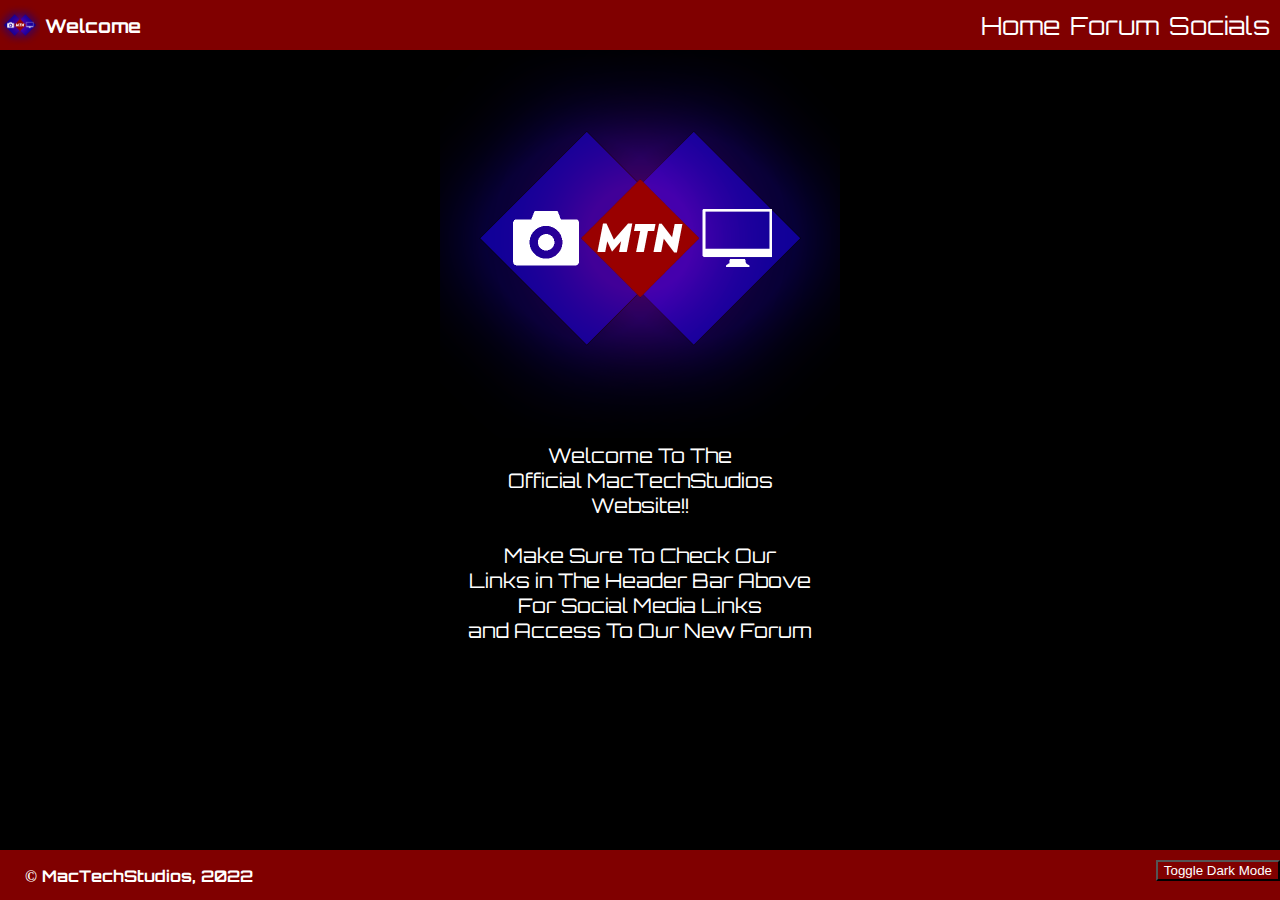
==== index.html @ 307e8ffd "Website Data" ====
<!DOCTYPE html>
<html lang = 'en'>
    <head>
        <title>The Nexus</title>
        <link rel="icon" type="image/png" href="/Images/PNG/android-chrome-512x512.png"/>
        <link rel="stylesheet" href="css/style.css" >
        <link rel="stylesheet" href="https://cdnjs.cloudflare.com/ajax/libs/font-awesome/4.7.0/css/font-awesome.min.css">
        <meta name="viewport" content="width=device-width, initial-scale=1.0">
        <script type= "text/javascript">
        
            function myFunction() {
                var element = document.body;
                element.classList.toggle("dark-mode");
            }

        </script>
    </head>
    
    <header class="fixed-header">
        <img src="images/2022 MTN New Logo Transparent.png" width="40px" style="float: left; margin-top: -5px;"><h3 style="margin-left: 20px;">Welcome</h3>
        <div class="topnav" id="myTopnav">
        <a href="https://linktr.ee/mactechnexus" style="float: right; margin-right: 10px">Socials</a>
        <a href="https://mactechstudios.org/forum" style="float: right; margin-right: 10px">Forum</a>
        <a href="https://mactechstudios.org/" class="active" style="float: right; margin-right: 10px">Home</a>
        <a href="javascript:void(0);" class="icon" onclick="menuFunction()">
            <i class="fa fa-bars"></i>
        </a>
        </div>
    </header>
    <body class = "dark-mode">
        <div class="row">
            <div class="column1">
                <img src="/images/2022 MTN New Logo Transparent.png" style="width: 50%">
            </div>
            <div class="column2">
                Welcome To The <br> Official MacTechStudios <br> Website!!<br> <br>  <!--Line1-->
                Make Sure To Check Our <br> Links in The Header Bar Above <br> For Social Media Links <br> and Access To Our New Forum<!--Line2-->
            </div>
        </div>
        <footer class="fixed-footer">
            <h4>&copy; MacTechStudios, 2022</h4><button onclick="myFunction()" class="right">Toggle Dark Mode</button>
        </footer>
    </body>
</html>
---- css/style.css ----
@import url('https://fonts.googleapis.com/css2?family=Orbitron&display=swap');
@media screen and (max-width: 500px) {
    .column {
      width: 100%;
    }
  }

body {
    background-color: #ffffff;
    text-align: center;
    color: red;
}

a {
    font-family: 'Orbitron';
    text-decoration: none;
    color: white;
    font-size: 25px;
}

h2 {
    font-size: 30px;
    background-color: rgba(#0000FF);
    opacity: 100%;
}
body {
    padding-top: 30px;
    padding-bottom: 30px;
}

.fixed-header, .fixed-footer{
    width: 100%;
    height: 30px;
    position: fixed;        
    background: maroon;
    padding: 10px 0;
    color: #fff;
}
.fixed-header{
    top: 0;
    left: 0;
}

.fixed-footer {
    bottom: 0;
    left: 0;
}

header > h3 {
    transform: translate(25px, -15px);
    padding-bottom: 0px;
    position: absolute;
    font-family: 'Orbitron', serif;
}

body > div {
    color: white;
    font-family: 'Orbitron';
    font-size: 20px;
}

footer > h4 {
    transform: translate(25px, -15px);
    padding-bottom: 0px;
    position: absolute;
    font-family: 'Orbitron', serif;
}

p {
    font-size: 25px;
}

.dark-mode {
    background-color: black;
    color: maroon;
  }

  footer > button > img {
      width: 8px;
      height: 4px;
      padding-top: 0px;
  }

  body > h2 {
      font-family: 'Orbitron', sans-serif;
  }

  body > h3 {
      font-family: 'Orbitron', sans-serif;
  }

  body > p {
      font-family: 'Orbitron', sans-serif;
  }

  button {
      background: maroon;
      color: white;
  }

footer > button.right {
    float: right;
    
}

/* Dropdown Button */
.dropbtn {
    font-family: 'Orbitron';
    color: white;
    padding: 0px;
    margin-top: 0px;
    font-size: 25px;
    border: none;
    cursor: pointer;
  }
  
  .dropdown {
    position: relative;
    display: inline-block;
  }
  
  .dropdown-content {
    display: none;
    position: absolute;
    right: 0;
    background-color: #300000;
    min-width: 220px;
    box-shadow: 0px 8px 16px 0px rgba(0,0,0,0.2);
    z-index: 1;
  }
  
  .dropdown-content a {
    color: white;
    padding: 12px 16px;
    text-decoration: none;
    display: block;
    text-align: right;
  }
  
  .dropdown-content a:hover {background-color: #500000;}
  .dropdown:hover .dropdown-content {display: block;}
  .dropdown:hover .dropbtn {background-color: #500000;}

  .row {
    display: inline-block;
  }
  
  .column1 {
    flex: 50%;
  }
  .column2 {
    flex: 50%;
  }

  /* Add a black background color to the top navigation */
.topnav {
    overflow: hidden;
  }
  
  /* Style the links inside the navigation bar */
  .topnav a {
    float: left;
    display: block;
    text-align: center;
    font-family: 'Orbitron';
    text-decoration: none;
    color: white;
    font-size: 25px;
  }
  
  /* Change the color of links on hover */
  .topnav a:hover {
    background-color: #ddd;
    color: black;
  }
  
  /* Add an active class to highlight the current page */
  
  /* Hide the link that should open and close the topnav on small screens */
  .topnav .icon {
    display: none;
  }
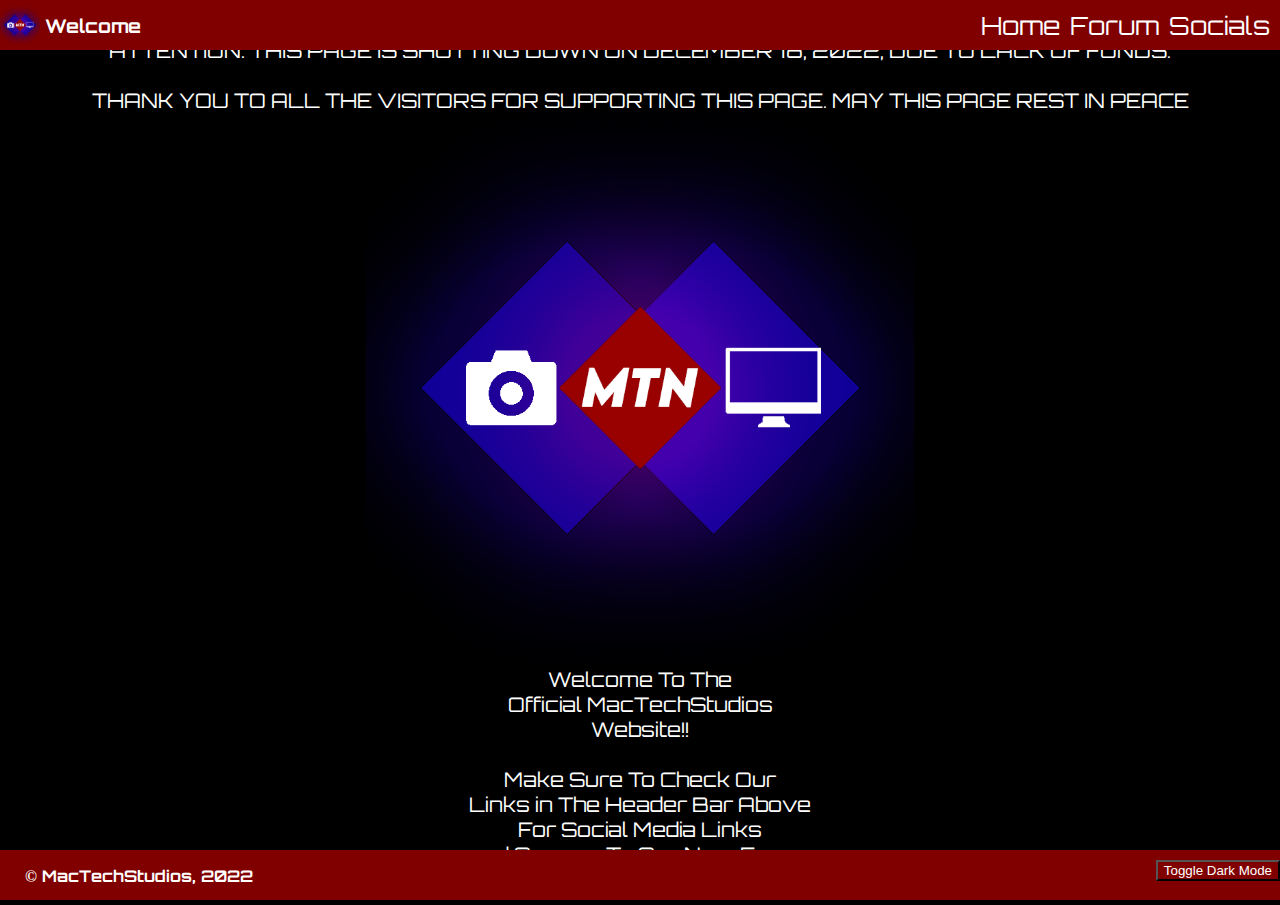
==== commit bbfd3631: "Update index.html" ====
--- a/index.html
+++ b/index.html
@@ -30,6 +30,10 @@
     <body class = "dark-mode">
         <div class="row">
             <div class="column1">
+                ATTENTION: THIS PAGE IS SHUTTING DOWN ON DECEMBER 18, 2022, DUE TO LACK OF FUNDS.<br> <br>
+                THANK YOU TO ALL THE VISITORS FOR SUPPORTING THIS PAGE. MAY THIS PAGE REST IN PEACE
+            </div>
+            <div class="column1">
                 <img src="/images/2022 MTN New Logo Transparent.png" style="width: 50%">
             </div>
             <div class="column2">
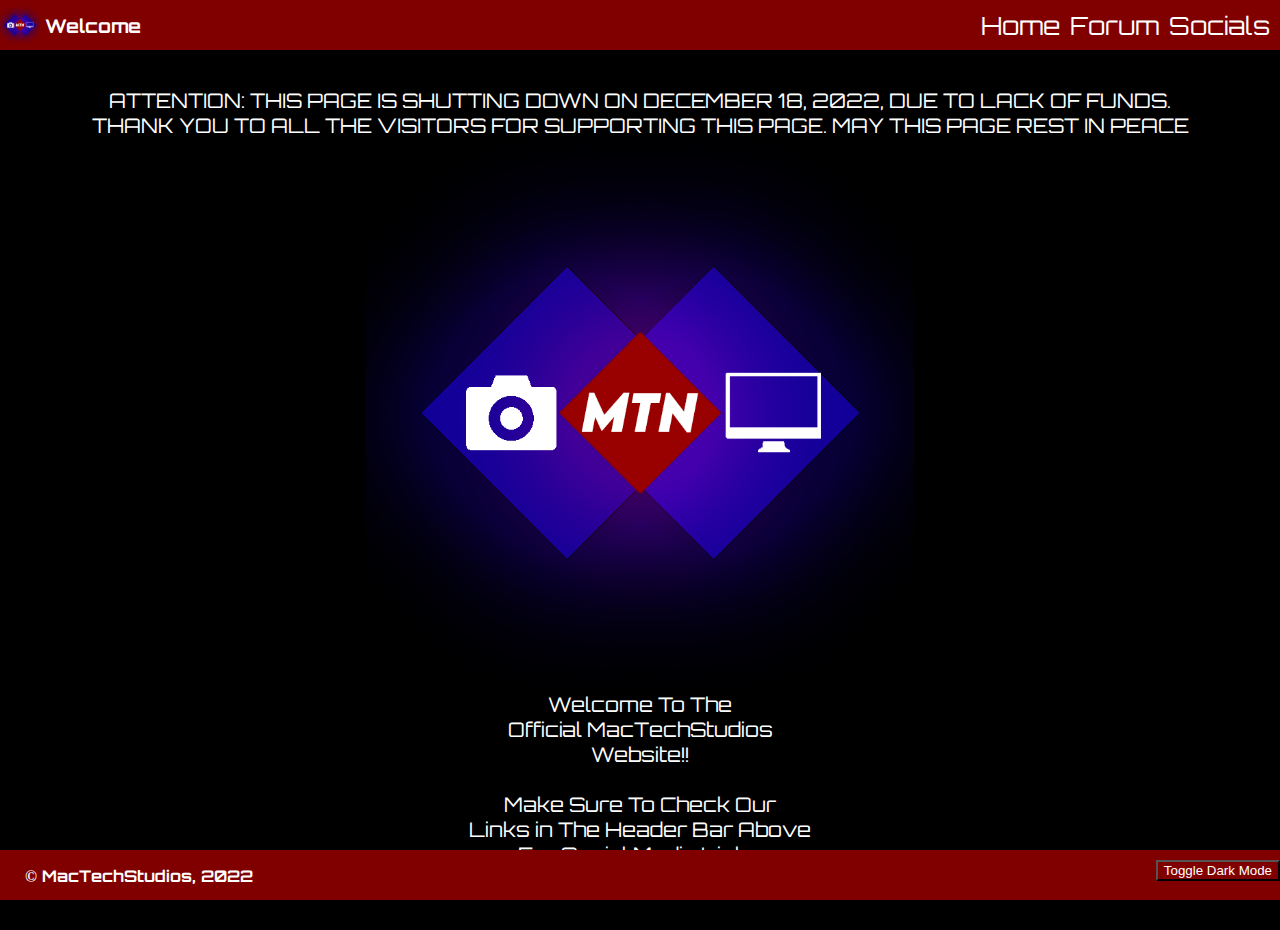
==== commit cda53b10: "Update index.html" ====
--- a/index.html
+++ b/index.html
@@ -30,7 +30,9 @@
     <body class = "dark-mode">
         <div class="row">
             <div class="column1">
-                ATTENTION: THIS PAGE IS SHUTTING DOWN ON DECEMBER 18, 2022, DUE TO LACK OF FUNDS.<br> <br>
+                <br>
+                <br>
+                ATTENTION: THIS PAGE IS SHUTTING DOWN ON DECEMBER 18, 2022, DUE TO LACK OF FUNDS.<br>
                 THANK YOU TO ALL THE VISITORS FOR SUPPORTING THIS PAGE. MAY THIS PAGE REST IN PEACE
             </div>
             <div class="column1">
